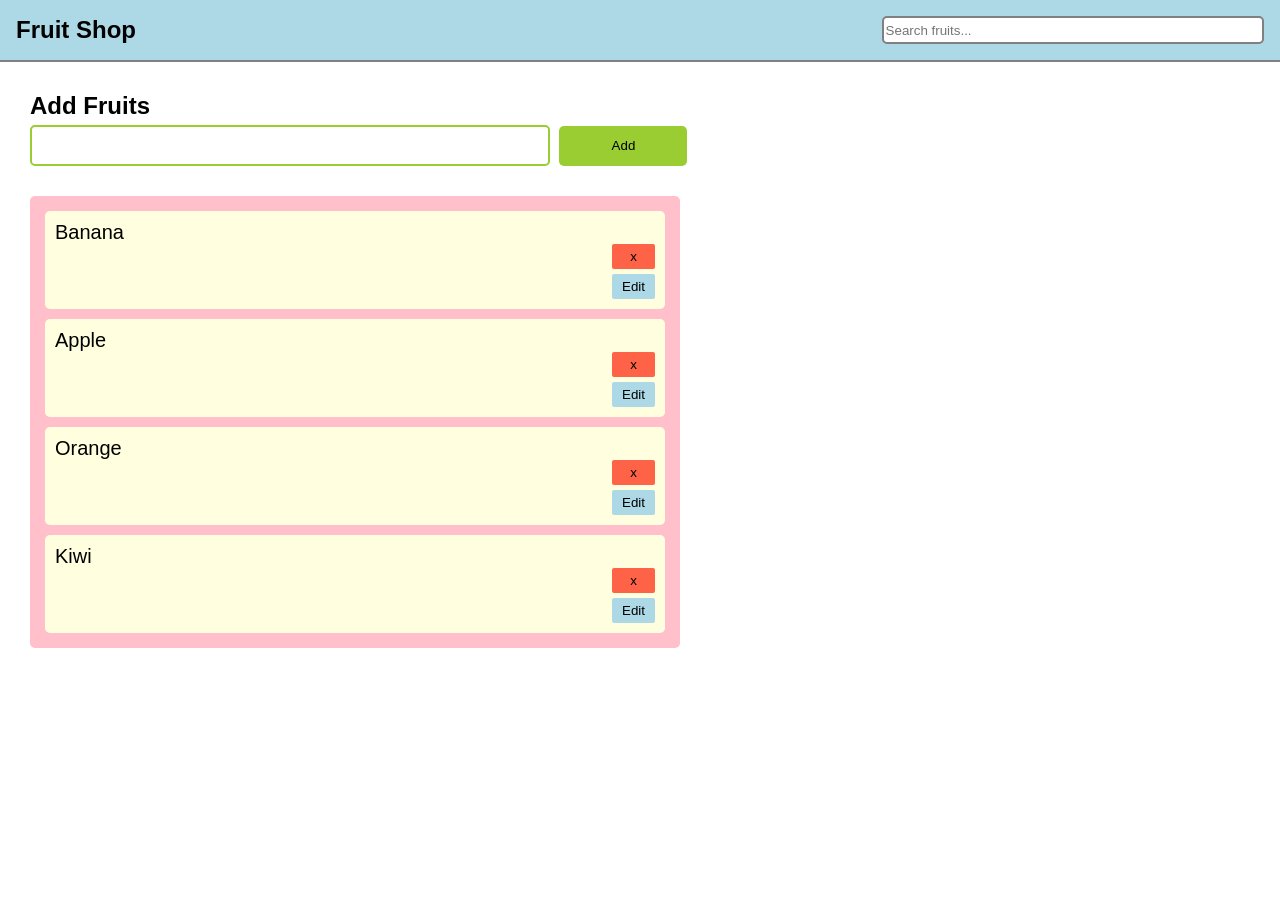
==== practice/index.html @ 04f3484d "Done" ====
<!DOCTYPE html>
<html lang="en">
<head>
    <meta charset="UTF-8">
    <meta name="viewport" content="width=device-width, initial-scale=1.0">
    <title>Document</title>
    <link rel="stylesheet" href="style.css">
</head>
 <body style="margin: 0">
    <div id="header" style="padding: 1rem; background-color: lightblue">
      <h1 id="main-heading" style="margin: 0">Fruit Shop</h1>
      <input id="filter" type="text" placeholder="Search fruits..." />
    </div>
    <div>
      <form>
        <h2 id="basket-heading">Add Fruits</h2>
        <input type="text" name="fruit" id="fruit-to-add" />
        <button type="submit">Add</button>
      </form>
      <ul class="fruits">
        <li class="fruit">Banana<button class="delete-btn">x</button></li>
        <li class="fruit">Apple<button class="delete-btn">x</button></li>
        <li class="fruit">Orange<button class="delete-btn">x</button></li>
        <li class="fruit">Kiwi<button class="delete-btn">x</button></li>
      </ul>
    </div>
    <div id="thanks"></div>
  </body>
<script src="script.js"> </script>
</html>
---- practice/style.css ----
body {
  font-family: sans-serif;
  -webkit-font-smoothing: auto;
  -moz-font-smoothing: auto;
  -moz-osx-font-smoothing: grayscale;
  font-smoothing: auto;
  text-rendering: optimizeLegibility;
  font-smooth: always;
  -webkit-tap-highlight-color: transparent;
  -webkit-touch-callout: none;
}

h1 {
  font-size: 1.5rem;
}

#header {
  display: flex;
  justify-content: space-between;
  border-bottom: 2px solid gray;
}

#header input {
  width: 30%;
  border: 2px solid gray;
  border-radius: 5px;
}

h2 {
  margin: 0;
}

form {
  margin: 30px;
  width: 100%;
}

form input {
  height: 35px;
  width: 40%;
  border: 2px solid yellowgreen;
  border-radius: 5px;
  margin-top: 5px;
}

form button {
  height: 40px;
  width: 10%;
  border: none;
  border-radius: 5px;
  margin-top: 5px;
  margin-left: 5px;
  background-color: yellowgreen;
}

ul {
  list-style-type: none;
  background-color: pink;
  padding: 5px;
  margin: 0 30px;
  width: 50%;
  border-radius: 5px;
}

li {
  font-size: 20px;
  padding: 10px;
  margin: 10px;
  border-radius: 5px;
  background-color: lightyellow;
  display: flex;
  flex-direction: column;
  align-items: flex-start;
}

.delete-btn {
  align-self: flex-end;
  background-color: tomato;
  border: none;
  border-radius: 2px;
  padding: 5px 18px;
}

.edit-btn {
  align-self: flex-end;
  background-color: lightblue;
  border: none;
  border-radius: 2px;
  padding: 5px 10px;
  margin-top: 5px;
}

p {
  margin: 0;
  font-size: 15px;
}
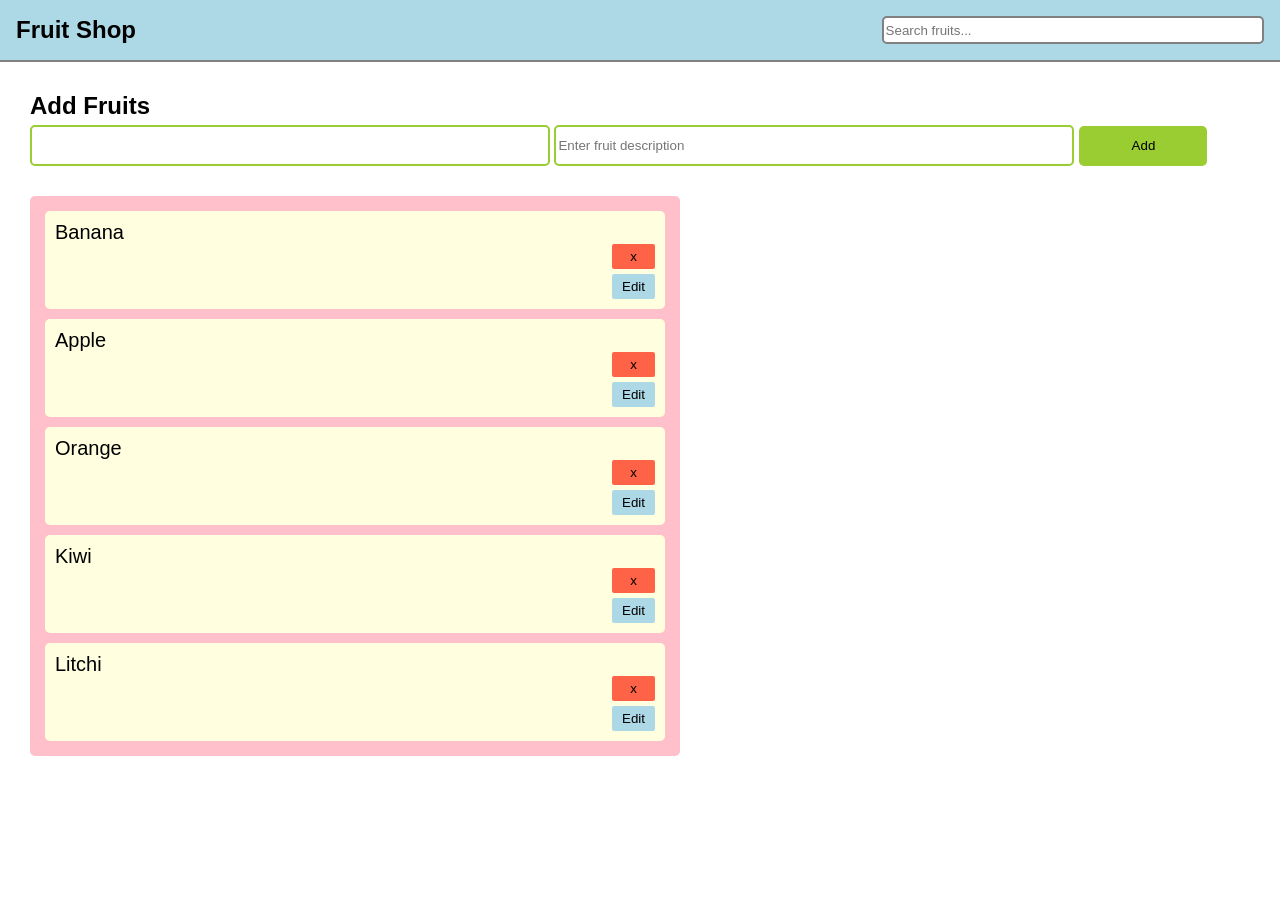
==== commit 652ccee7: "Done" ====
--- a/practice/index.html
+++ b/practice/index.html
@@ -22,6 +22,7 @@
         <li class="fruit">Apple<button class="delete-btn">x</button></li>
         <li class="fruit">Orange<button class="delete-btn">x</button></li>
         <li class="fruit">Kiwi<button class="delete-btn">x</button></li>
+        <li class="fruit">Litchi<button class="delete-btn">x</button></li>
       </ul>
     </div>
     <div id="thanks"></div>
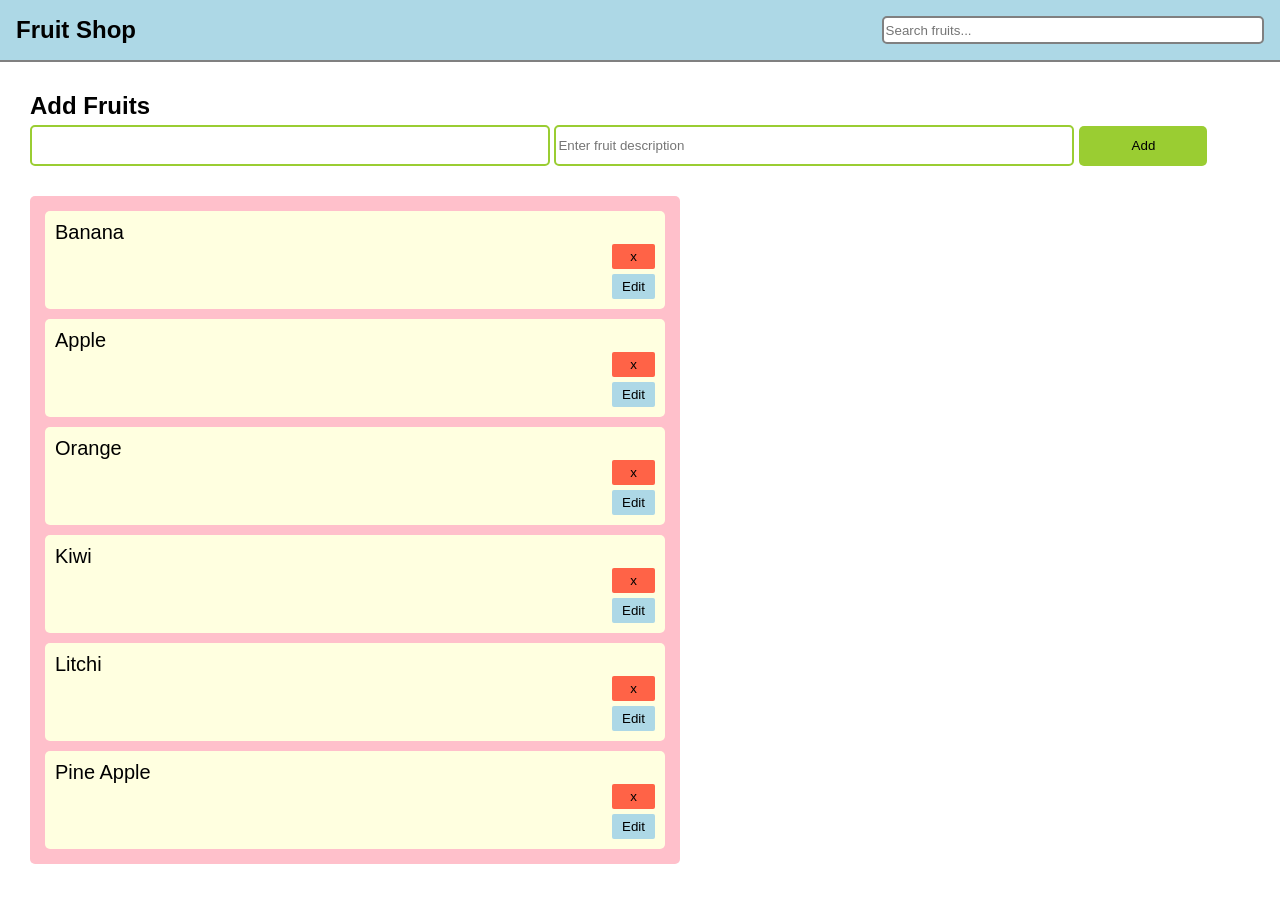
==== commit 28c4040b: "Done" ====
--- a/practice/index.html
+++ b/practice/index.html
@@ -23,6 +23,8 @@
         <li class="fruit">Orange<button class="delete-btn">x</button></li>
         <li class="fruit">Kiwi<button class="delete-btn">x</button></li>
         <li class="fruit">Litchi<button class="delete-btn">x</button></li>
+                <li class="fruit">Pine Apple<button class="delete-btn">x</button></li>
+
       </ul>
     </div>
     <div id="thanks"></div>
